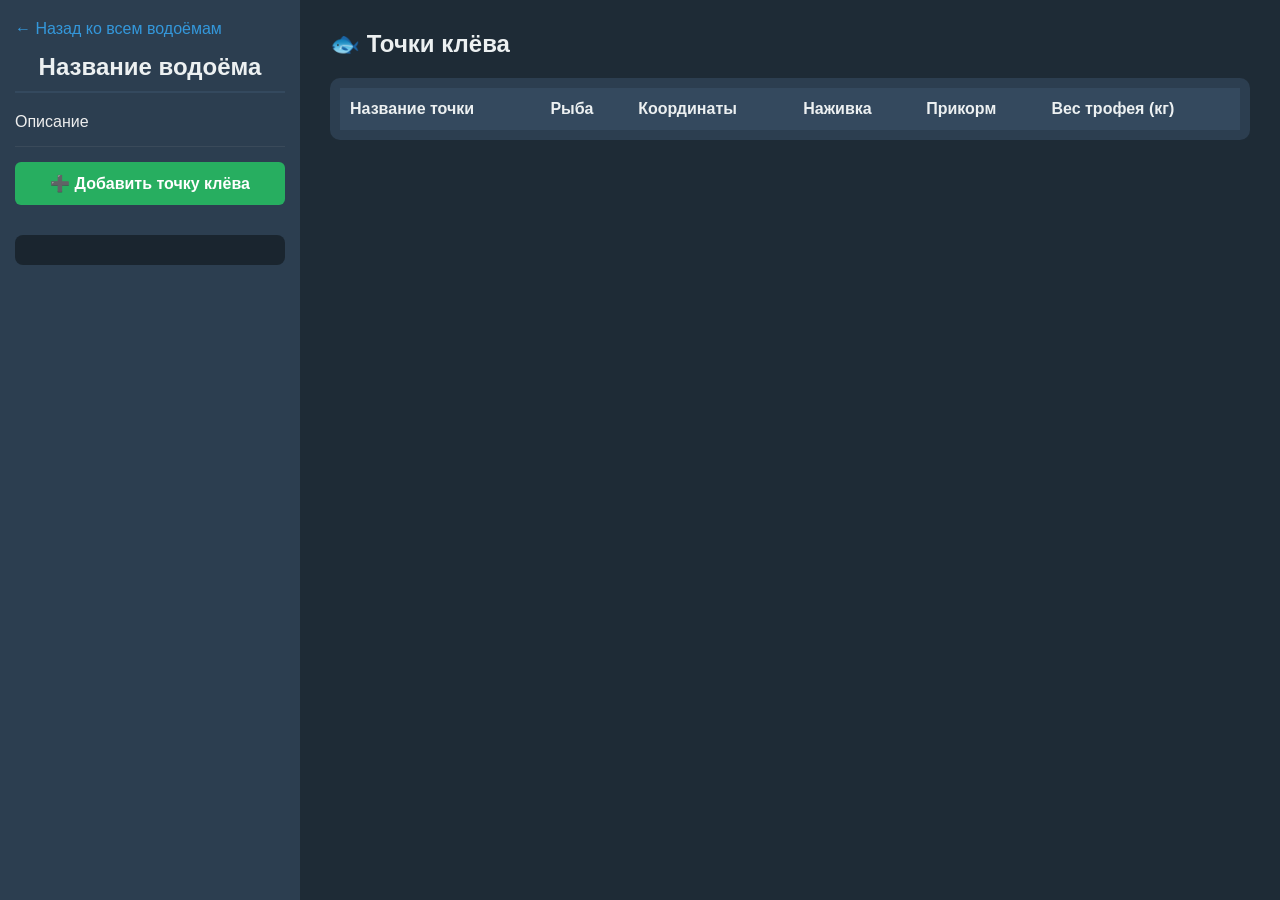
==== location.html @ 058bf8c8 "Add files via upload" ====
<!DOCTYPE html>
<html lang="ru">
<head>
    <meta charset="UTF-8">
    <meta name="viewport" content="width=device-width, initial-scale=1.0">
    <title>🐟 Русская Рыбалка 4 — Водоём</title>
    <link rel="stylesheet" href="style.css">
</head>
<body>
    <div id="app">
        <aside class="sidebar">
            <a href="index.html" class="back-link">← Назад ко всем водоёмам</a>
            <h2 id="location-name">Название водоёма</h2>
            <p id="location-description">Описание</p>
            <div class="divider"></div>
            <button id="add-spot-btn" class="add-btn">➕ Добавить точку клёва</button>
            <div id="spot-stats" class="spot-stats"></div>
        </aside>
        <main class="content">
            <h2>🐟 Точки клёва</h2>
            <div id="spots-table-container">
                <table id="spots-table">
                    <thead>
                        <tr>
                            <th>Название точки</th>
                            <th>Рыба</th>
                            <th>Координаты</th>
                            <th>Наживка</th>
                            <th>Прикорм</th>
                            <th>Вес трофея (кг)</th>
                        </tr>
                    </thead>
                    <tbody id="spots-tbody"></tbody>
                </table>
            </div>
        </main>
    </div>

    <!-- Модальное окно добавления точки -->
    <div id="add-spot-modal" class="modal hidden">
        <div class="modal-content">
            <span class="close">&times;</span>
            <h3>Добавить точку клёва</h3>
            <form id="spot-form">
                <label>Название точки:</label>
                <input type="text" id="spot-name" required>

                <label>Название рыбы:</label>
                <input type="text" id="spot-fish" placeholder="Например: Окунь" required>

                <label>Координаты (широта, долгота):</label>
                <input type="text" id="spot-coords" placeholder="55.1234, 37.5678" required>

                <label>Наживка:</label>
                <input type="text" id="spot-bait" placeholder="Червь, опарыш" required>

                <label>Прикорм:</label>
                <input type="text" id="spot-groundbait" placeholder="Каша, кукуруза">

                <label>Вес трофея (кг):</label>
                <input type="number" step="0.01" id="spot-trophy" placeholder="2.5">

                <button type="submit" class="submit-btn">💾 Сохранить</button>
            </form>
        </div>
    </div>

    <script src="script.js"></script>
</body>
</html>
---- style.css ----
* {
    margin: 0;
    padding: 0;
    box-sizing: border-box;
}

body {
    font-family: 'Segoe UI', Tahoma, Geneva, Verdana, sans-serif;
    background: #1e2b36;
    color: #eee;
}

#app {
    display: flex;
    min-height: 100vh;
}

/* Сайдбар */
.sidebar {
    width: 300px;
    background: #2c3e50;
    padding: 20px 15px;
    box-shadow: 2px 0 10px rgba(0,0,0,0.3);
}

.sidebar h2 {
    color: #ecf0f1;
    text-align: center;
    margin-bottom: 20px;
    border-bottom: 2px solid #34495e;
    padding-bottom: 10px;
}

.back-link {
    color: #3498db;
    text-decoration: none;
    margin-bottom: 15px;
    display: block;
}

.back-link:hover {
    text-decoration: underline;
}

#location-list {
    list-style: none;
    margin-bottom: 15px;
}

.location-item {
    margin-bottom: 8px;
}

.location-link {
    display: block;
    padding: 12px 15px;
    background: #34495e;
    color: #ecf0f1;
    text-decoration: none;
    border-radius: 6px;
    transition: all 0.2s;
    font-weight: 500;
}

.location-link:hover {
    background: #3d566e;
    transform: translateX(5px);
}

.divider {
    height: 1px;
    background: #3a4a5a;
    margin: 15px 0;
}

.info {
    background: #1a252f;
    padding: 15px;
    border-radius: 8px;
    font-size: 14px;
    color: #bdc3c7;
}

.add-btn {
    background: #27ae60;
    color: white;
    border: none;
    padding: 12px;
    border-radius: 6px;
    font-size: 16px;
    font-weight: bold;
    cursor: pointer;
    transition: background 0.2s;
    margin-bottom: 10px;
    width: 100%;
}

.add-btn:hover {
    background: #2ecc71;
}

.spot-stats {
    background: #1a252f;
    padding: 15px;
    border-radius: 8px;
    margin-top: 20px;
    font-size: 14px;
}

/* Основной контент */
.content {
    flex: 1;
    padding: 30px;
    background: #1e2b36;
}

.content h1, .content h2 {
    margin-bottom: 20px;
    color: #ecf0f1;
}

/* Таблица */
#spots-table-container {
    background: #2c3e50;
    border-radius: 10px;
    overflow-x: auto;
    padding: 10px;
}

#spots-table {
    width: 100%;
    border-collapse: collapse;
    color: #ecf0f1;
}

#spots-table th {
    background: #34495e;
    padding: 12px 10px;
    text-align: left;
    font-weight: 600;
}

#spots-table td {
    padding: 10px;
    border-bottom: 1px solid #3a4a5a;
}

#spots-table tbody tr:hover {
    background: #3d566e;
}

/* Модальное окно */
.modal {
    position: fixed;
    top: 0;
    left: 0;
    width: 100%;
    height: 100%;
    background: rgba(0,0,0,0.6);
    display: flex;
    justify-content: center;
    align-items: center;
    z-index: 1000;
}

.modal.hidden {
    display: none;
}

.modal-content {
    background: #2c3e50;
    padding: 25px;
    border-radius: 12px;
    width: 450px;
    max-width: 90%;
    color: #ecf0f1;
    position: relative;
    box-shadow: 0 10px 25px rgba(0,0,0,0.5);
}

.close {
    position: absolute;
    top: 10px;
    right: 15px;
    font-size: 28px;
    font-weight: bold;
    cursor: pointer;
    color: #bdc3c7;
}

.close:hover {
    color: white;
}

.modal-content h3 {
    margin-bottom: 20px;
    text-align: center;
}

form label {
    display: block;
    margin: 10px 0 5px;
    font-weight: 600;
}

form input {
    width: 100%;
    padding: 10px;
    border: none;
    border-radius: 6px;
    background: #1e2b36;
    color: white;
    font-size: 14px;
    margin-bottom: 5px;
}

.submit-btn {
    background: #3498db;
    color: white;
    border: none;
    padding: 12px;
    border-radius: 6px;
    font-size: 16px;
    font-weight: bold;
    cursor: pointer;
    width: 100%;
    margin-top: 20px;
    transition: background 0.2s;
}

.submit-btn:hover {
    background: #2980b9;
}
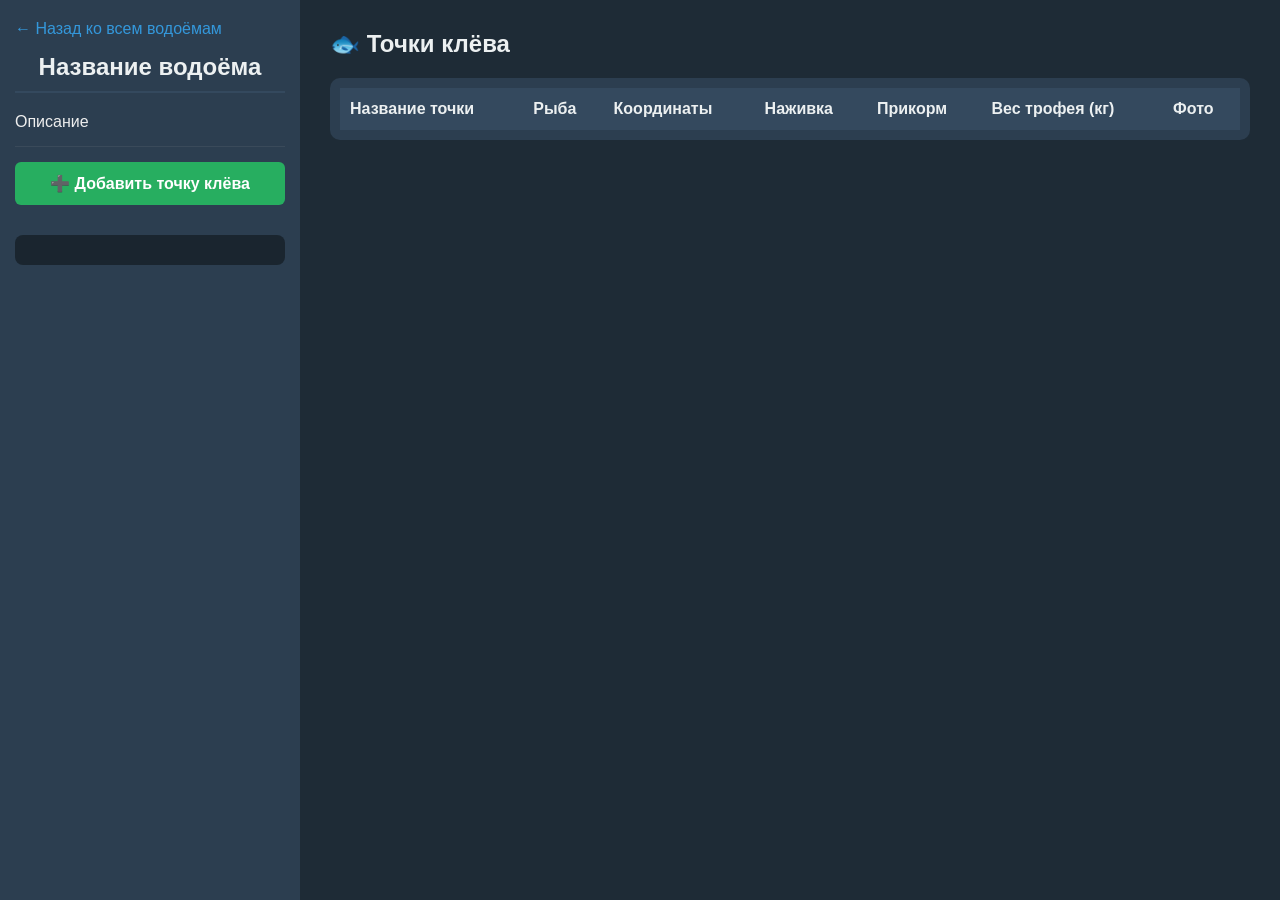
==== commit f682c932: "Add files via upload" ====
--- a/location.html
+++ b/location.html
@@ -28,6 +28,7 @@
                             <th>Наживка</th>
                             <th>Прикорм</th>
                             <th>Вес трофея (кг)</th>
+			    <th>Фото</th>
                         </tr>
                     </thead>
                     <tbody id="spots-tbody"></tbody>
@@ -60,6 +61,10 @@
                 <label>Вес трофея (кг):</label>
                 <input type="number" step="0.01" id="spot-trophy" placeholder="2.5">
 
+		<label>Фото прикорма (необязательно):</label>
+<input type="file" id="spot-image" accept="image/jpeg, image/png, image/gif, image/heic, image/webp">
+<div id="image-preview" style="margin-top: 5px; font-size: 12px; color: #aaa;"></div>
+
                 <button type="submit" class="submit-btn">💾 Сохранить</button>
             </form>
         </div>
